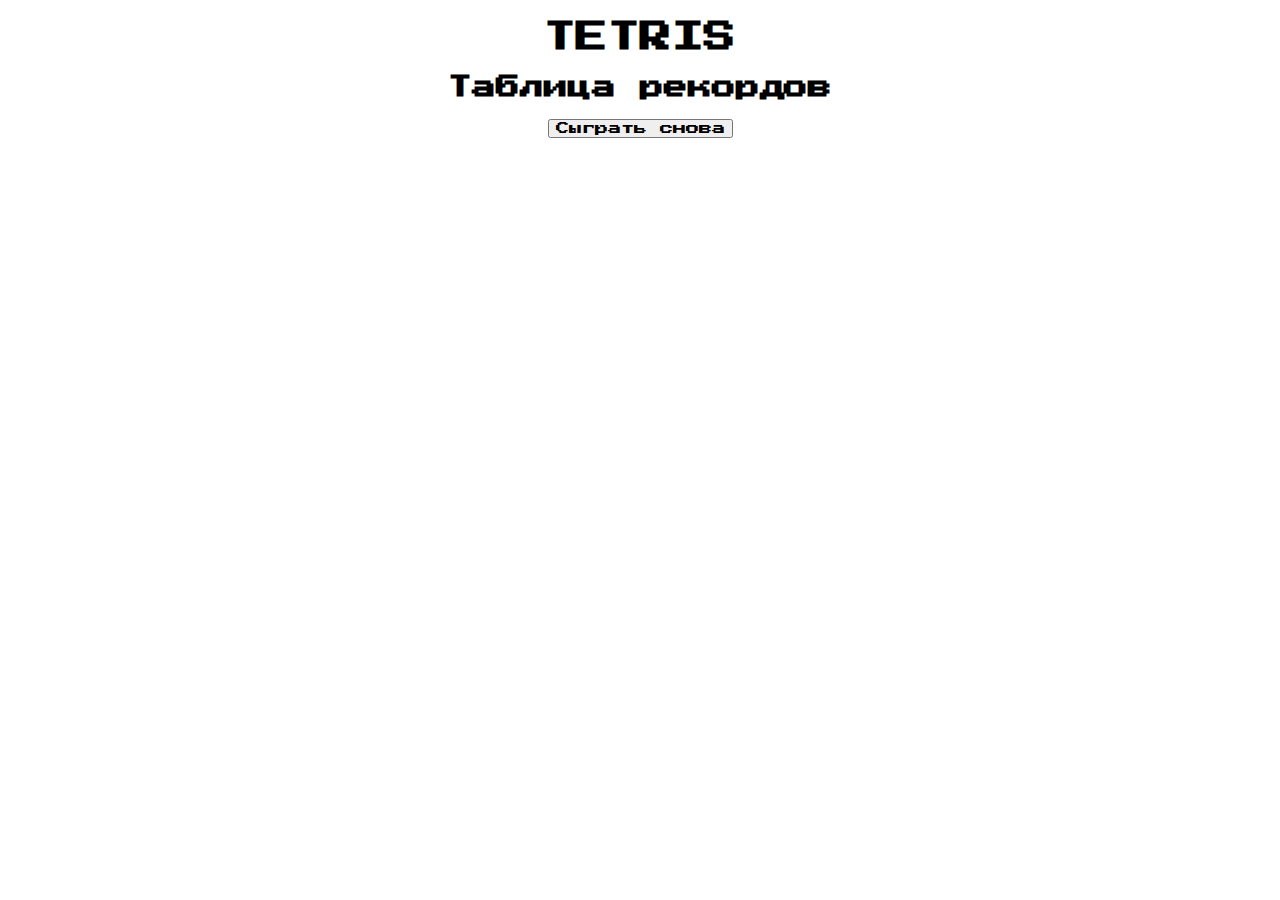
==== scoreboard.html @ b664789f "My first commit" ====
<!DOCTYPE html>
<html lang="en">
  <head>
    <meta charset="UTF-8" />
    <meta name="viewport" content="width=device-width, initial-scale=1.0" />
    <title>Tetris</title>
    <link
      rel="stylesheet"
      href="https://fonts.googleapis.com/css?family=Press+Start+2P"
    />
    <link rel="stylesheet" href="./css/index.css" />
  </head>
  <body>
    <h1>TETRIS</h1>
    <h2>Таблица рекордов</h2>
    <a href="http://ec2-3-22-166-238.us-east-2.compute.amazonaws.com/tetris.html"><button>Сыграть снова</button></a>

    <script src="./js/index.js"></script>
  </body>
</html>
---- css/index.css ----
* {
    font-family: 'Press Start 2P', Consolas, monospace;
}

body {
    margin: 0;
    text-align: center;
}

form {
    margin-top: 10rem;
    font-family: inherit;
}

form * {
    margin-top: 1rem;
}

label > input {
    padding: 0.5rem;
}

form > input {
    width: 7rem;
    height: 2rem;
    background-color: rgb(129, 129, 129);
}
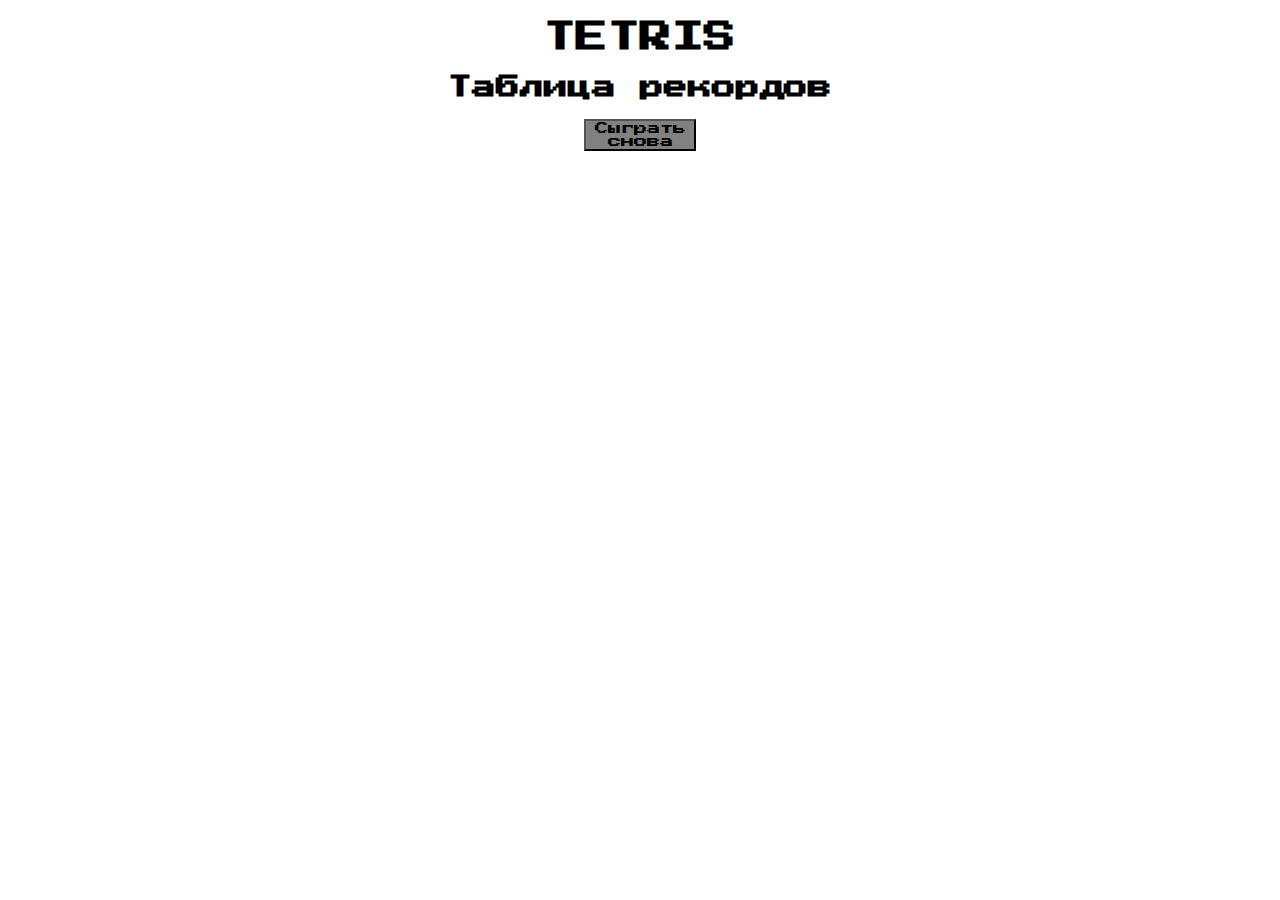
==== commit 2a1fb958: "second commit" ====
--- a/scoreboard.html
+++ b/scoreboard.html
@@ -8,13 +8,13 @@
       rel="stylesheet"
       href="https://fonts.googleapis.com/css?family=Press+Start+2P"
     />
-    <link rel="stylesheet" href="./css/index.css" />
+    <link rel="stylesheet" href="./css/scoreboard.css" />
   </head>
   <body>
     <h1>TETRIS</h1>
     <h2>Таблица рекордов</h2>
     <a href="http://ec2-3-22-166-238.us-east-2.compute.amazonaws.com/tetris.html"><button>Сыграть снова</button></a>
-
-    <script src="./js/index.js"></script>
+    <div id="resultsRoot"></div>
+    <script src="./js/scoreboard.js"></script>
   </body>
 </html>
--- a/css/scoreboard.css
+++ b/css/scoreboard.css
@@ -0,0 +1,14 @@
+* {
+    font-family: 'Press Start 2P', Consolas, monospace;
+}
+
+body {
+    margin: 0;
+    text-align: center;
+}
+
+button {
+    width: 7rem;
+    height: 2rem;
+    background-color: rgb(129, 129, 129);
+}